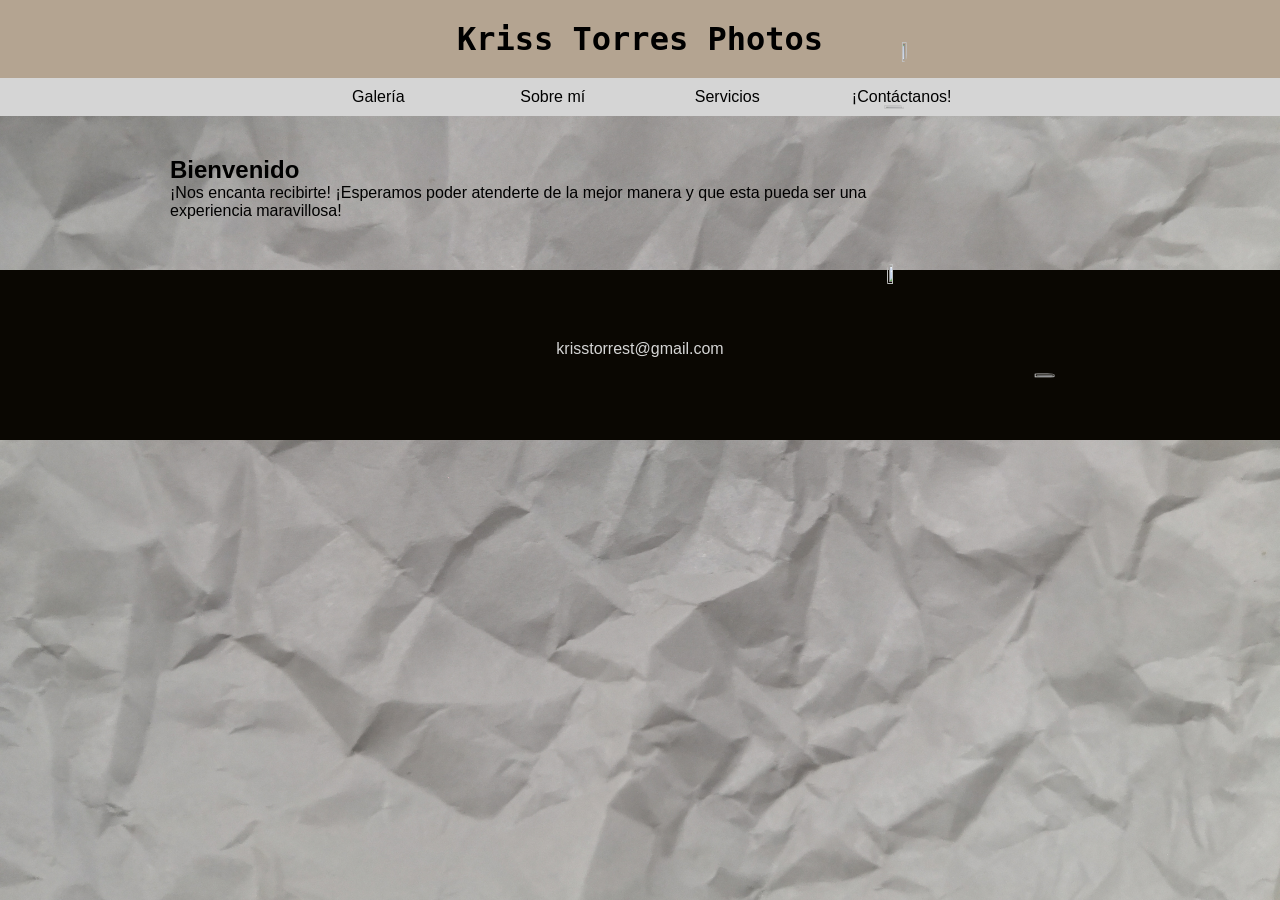
==== index.html @ 446d53fd "Add files via upload" ====
<!DOCTYPE html>

<!-- Cristian Itzel -->


<html lang="es">
<head>
    <meta charset="UTF-8">
    <meta name="viewport" content="width=device-width, initial-scale=1.0">
    <title>KTP</title>
    <link rel="stylesheet" type="text/css" href="estilo.css">
    <link rel="icon" href="Imágenes/image001.ico">

</head>
<body>

    <h1> Kriss Torres Photos </h1>
    <nav> 
        <ul> 
            <li><a href="Galería.html">Galería</a></li>
            <li><a href="Sobre mí.html">Sobre mí</a></li>
            <li><a href="Servicios.html">Servicios</a></li>
            <li><a href="contacto.html">¡Contáctanos!</a></li>
        </ul>
    </nav>

    <div class="contenido">

        <div class="artículos">

            <div class="secciones">
                <div class="Hola">
                    <h2> Bienvenido </h2>
                    <p> ¡Nos encanta recibirte! ¡Esperamos poder atenderte de la mejor manera y que esta pueda ser una experiencia maravillosa! </p>
                </div>

                <div class="logo">
                    <img src="Imágenes/Información sobre mí, mi trabajo, etc.png"> 
                    <img class="papel" src="Stickers/Captura de pantalla 2026-02-18 163024.png">
                    <img class="B" src="https://i.pinimg.com/originals/5c/99/ee/5c99ee797d66037e5b872d4389388e14.png">
                    <img class="C" src="https://i.pinimg.com/originals/7d/74/89/7d748918441bddbb4d02b53cecb1d7ba.png">
                </div>
            </div>    
        </div>

        


        <!--<div class="menú-secundario">  

            <a href="">Más artículos</a>

        </div>-->

    </div>

    <!--<div class="Correo">
    <div class="mail"></div>
    <a href="mailto:lobos.alamedas2024@gmail.com?subject=CalificaciónCristianTorres&body=Nombre/seudónimo%20%20Yo%20califico%20este%20proyecto%20con:%20(Califica sobre 100)%20">¡Califica mi proyecto!</a>
    </div>-->
 
 <footer>
    <p> krisstorrest@gmail.com </p>
 </footer>   



</body>
</html>
---- estilo.css ----
*{
    padding: 0;
    margin: 0;
}

/*body {

background-color: rgb(239, 239, 239);

}*/

body {
        background-image: url('IMG_20260228_203521.jpg');

        background-repeat: no-repeat;

        background-size: 100%;

        background-position: center;

        background-attachment: fixed;

        background-color: #cccccc;

        font-family: Arial, sans-serif;
    }

@keyframes entradaSuave {
  from {
    opacity: 0;
    transform: translateY(20px);
  }
  to {
    opacity: 1;
    transform: translateY(0);
  }
}

h1 {

    font-family: Type Machine, monospace;
    text-align: center;
    background-color: rgb(180, 164, 145);
    color:black;
    padding: 20px;

}

nav ul {

    background-color: rgb(213, 213, 213); /* Da un color de fondo gris claro a la sección de los menús */
    width: 100%; /* Da un tamaño del 100% a la parte de los menús para que ocupe todo el largo de la pantalla */
    list-style: none; /* Le quita las viñetas de lista a los menús */
    text-align: center; /* Alinea el texto de los menús al centro */

}

nav li { 

    display: inline-flex; /* alínea el texto de los menús uno junto al otro */

}

nav a { /* Modifica el estilo del texto de los menús */

    text-decoration: none; /* Quita la raya azul de debajo de los enlaces de los menús */
    color:black; /* Cambia el color del texto de los menús a azul */
    padding: 10px; /* Da una separación de 10px entre menú y menú */
    width: 150px; /* Da un tamaño de 150px al texto del menú */

}

nav li:hover { /* Hace que al pasar el cursor sobre una parte del menú, esta parte se resalte en un color diferente */

    background-color: rgb(247, 255, 176); /*cambia el color a amarillo pastel*/
    transition: all 0.5s ease; /* Hace que el cambio de color sea suave y gradual en lugar de instantáneo */
}

.contenido {

display: flex;
margin-bottom: -50px;

}

.secciones {

    display: flex;
    align-items: center;
    position: relative;
    width: 70%;
    padding: 40px;
    z-index: 10;

    animation: entradaSuave 1s ease-out forwards;

}

.Hola{

    position: relative;
    width: 300%;
    left: 130px;

    z-index: 40;

}

.logo {
    
    position: relative;
    left: 130px;
    top: 30px;

    img {

    width: 45%;
    height: 43%;
    border-radius: 30%;
    position: relative;
    left: 50%;
    top: 70px;
    z-index: 3;

    animation: entradaSuave 1s ease-out 0.5s forwards;
    opacity: 0;

    }

    .papel {

        width: 18%;
        height: 43%;
        position: relative;
        z-index: 2;
        rotate: 90deg;
        left: 150px;
        top: 170px;

    }

    .B {

        width: 40%;
        height: 40%;
        position: relative;
        z-index: 1;
        left: 75%;
        top: -180px;
        rotate: 180deg;

    }

    .C {

        width: 35%;
        height: 65%;
        position: relative;
        z-index: -20;
        left: -5%;
        top: -120px;
        rotate: 90deg;

    }


}

.Correo {

    width: 100%;

    animation: entradaSuave 1s ease-out 0.5s forwards;
    opacity: 0;

 div {

    background-color: rgb(116, 110, 97);
    position: relative;
    padding: 10px;
    text-align: center;
    margin-top: 20px;
    margin-left: 39%;
    Width: 20%;
    height: 30px;
    border-radius: 8px;
    box-shadow: 0px 0px 10px rgba(0, 0, 0, 0.5);

}

a{

    position: relative;
    margin-left: 45%;
    top: -35px;
    text-decoration: none;
    color: #cccccc;

}

}

.Correo:hover {

    div{
    background-color: rgb(255, 252, 172);
    transform: scale(1.1);
    transition: all 0.8s ease;
    }

    a{
    color: rgb(10, 7, 2);
    transform: scale(1.1);
    }

}

footer {

    position: relative;
    width: 100%;
    height: 170px;
    max-width: 100%;
    max-height: 100%;
    bottom: -60px;
    background-color: rgb(10, 7, 2);
    color:rgb(213, 213, 213);

}

footer p {

    text-align: center;
    padding: 70px;

}
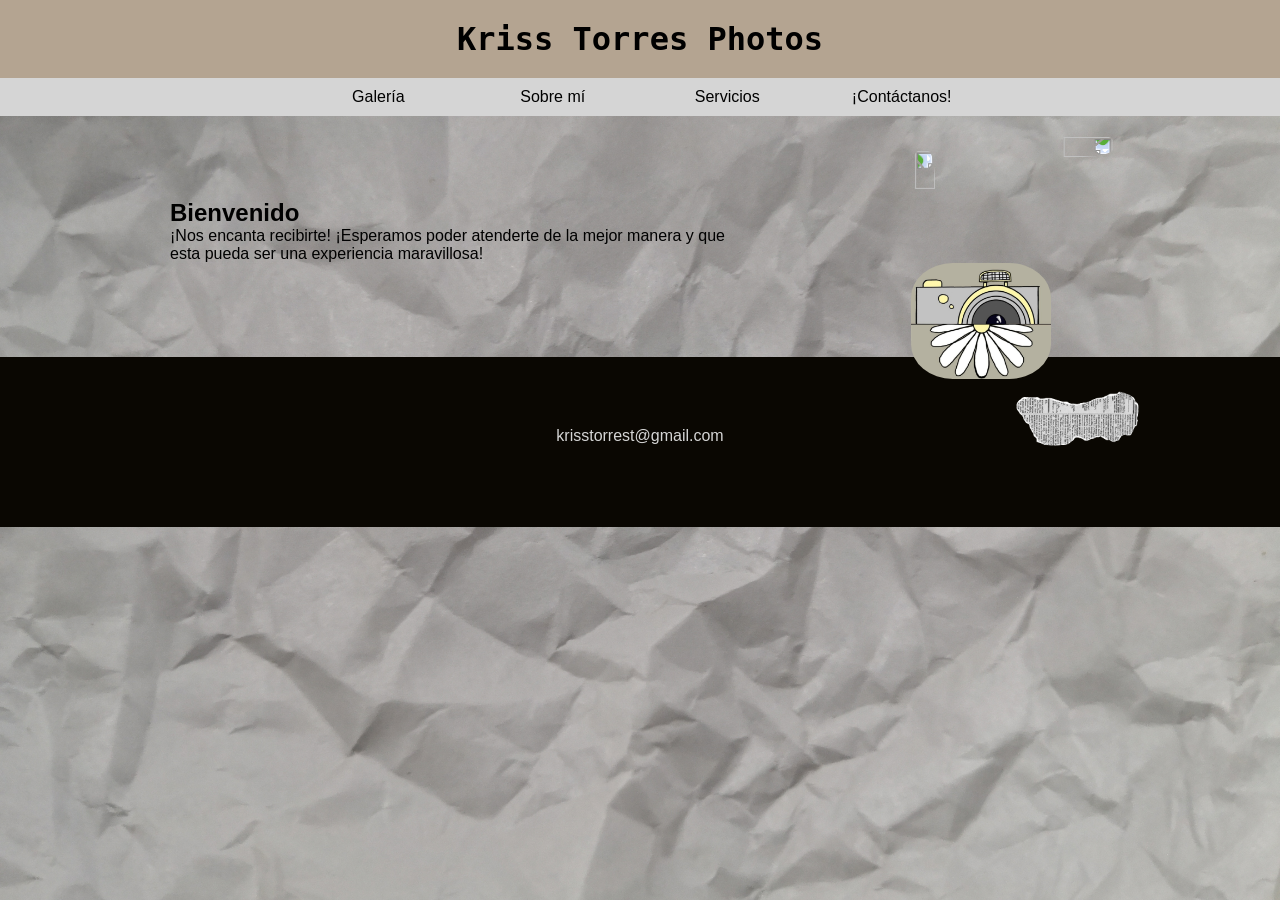
==== commit df491828: "Refactor index.html and correct image references Updated HTML structure and fixed image paths." ====
--- a/index.html
+++ b/index.html
@@ -9,7 +9,7 @@
     <meta name="viewport" content="width=device-width, initial-scale=1.0">
     <title>KTP</title>
     <link rel="stylesheet" type="text/css" href="estilo.css">
-    <link rel="icon" href="Imágenes/image001.ico">
+    <link rel="icon" href="image001.ico">
 
 </head>
 <body>
@@ -35,8 +35,8 @@
                 </div>
 
                 <div class="logo">
-                    <img src="Imágenes/Información sobre mí, mi trabajo, etc.png"> 
-                    <img class="papel" src="Stickers/Captura de pantalla 2026-02-18 163024.png">
+                    <img src="Información sobre mí, mi trabajo, etc.png"> 
+                    <img class="papel" src="Captura de pantalla 2026-02-18 163024.png">
                     <img class="B" src="https://i.pinimg.com/originals/5c/99/ee/5c99ee797d66037e5b872d4389388e14.png">
                     <img class="C" src="https://i.pinimg.com/originals/7d/74/89/7d748918441bddbb4d02b53cecb1d7ba.png">
                 </div>
@@ -66,4 +66,4 @@
 
 
 </body>
-</html>+</html>
